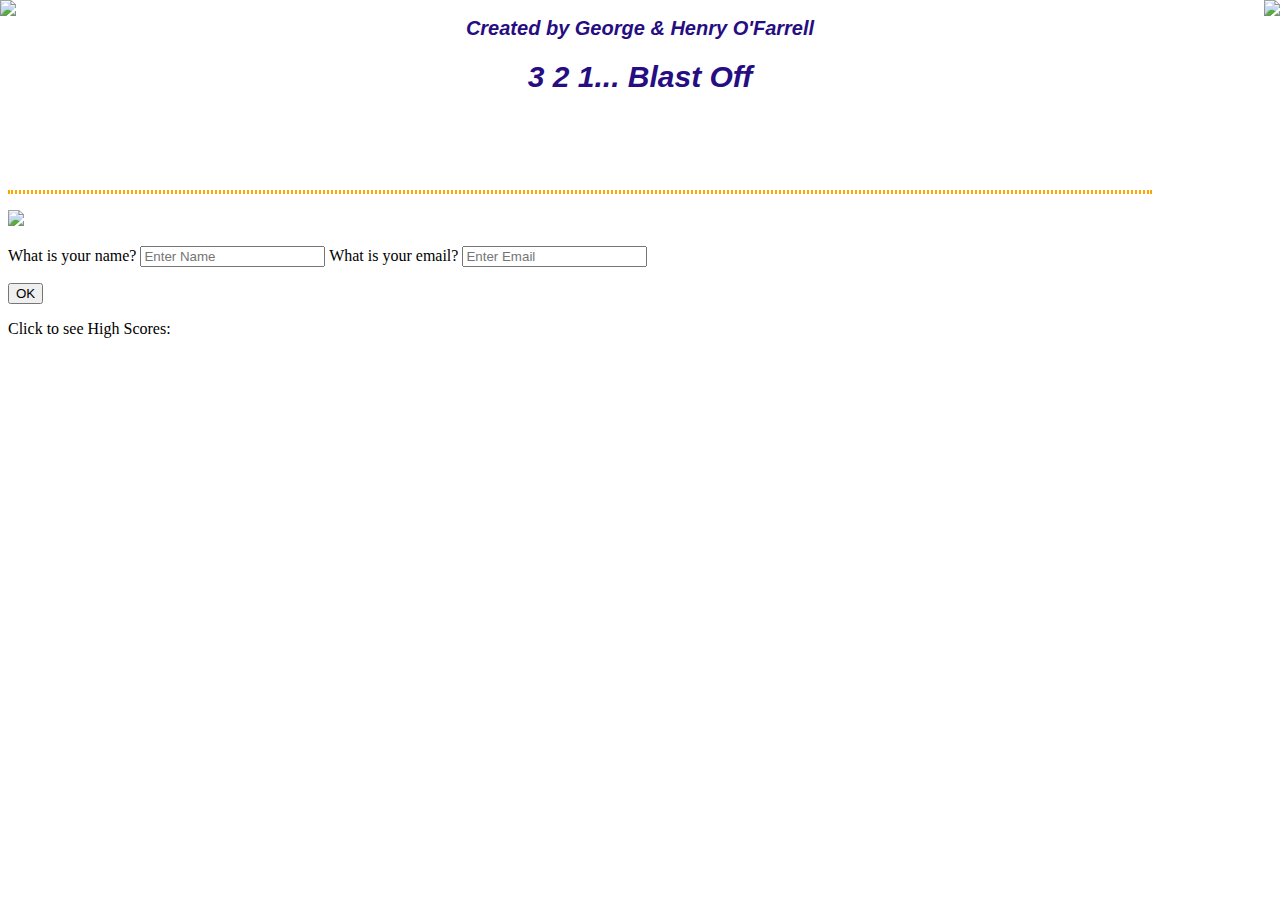
==== pages/index.html @ 1424bd6a "Day 3 finished" ====
<!DOCTYPE html>
<html>



<head>
<title>3 2 1... Blast Off</title>
<link rel="stylesheet" href="../lib/bootstrap.css"/>
    <link rel="stylesheet" href="../assets/style.css"/>
</head>

<body background="../assets/background.jpg">
    <img class="rocketLeft" src="../assets/rocket.gif">
    <img class="rocketRight" src="../assets/rocket.gif">
    <div class="container">
        <div class="jumbotron">
            <center><h2>Created by George & Henry O'Farrell</h2></center>
            <center><h1>3 2 1... Blast Off</h1></center>
           <marquee scrollamount="12" behavior="scroll" direction="left"><p><center><h2>Defy Gravity and Blast off to Victory!</h2></center></p></marquee>
        </div>
        <div class="row">
            <div class="col-xs-9">
                <p id="gameLink">
                    <p>

                    </p>
                    <a href="game">  <img src="../assets/CLICK.jpg" class="img-thumbnail img-responsive" /> </a>
                        <!--<div id="game"> </div>-->


                </p>
            </div>
            <div class="col-xs-3">
                <P>

                </P>
                <div class="jumbotron">
                <div id="greeting">
                    <form id="greeting-form" class="form-inline" method="post" action="/score">
                        <div class="form-group">
                            <label for="fullName">What is your name?</label>
                            <input type="text" id="fullName" class="form-control"
                                   name="fullName" placeholder="Enter Name">

                            <label for="email">What is your email?</label>
                            <input type="email" id="email" class="form-control"
                                   name="email" placeholder="Enter Email">

                            <input type="hidden" id="score" name="score" value="0">

                        </div>
                        <p>

                        </p>
                        <button class="btn btn-default" type="submit">OK</button>
                    </form>
                </div>
                <p>

                </p>
                <p>Click to see High Scores:
                <ul id="scoreBoard">
                </ul>
                </p>
            </div>
        </div>
    </div>
</div>

    <script type="text/javascript" src="../lib/jquery.js"></script>
    <script type="text/javascript" src="../lib/phaser.min.js"></script>
   <!-- <script type="text/javascript" src="../js/flappy.js"></script>-->
</body>

</html>
---- assets/style.css ----
h1 {
    color: #260d82;
    font-size: 30px;
    font-style: italic;
    font-family: Montserrat, "Helvetica Neue", Helvetica, Arial, sans-serif;
}
h2 {
    color: #260d82;
    font-size: 20px;
    font-style: italic;
    font-family: Montserrat, "Helvetica Neue", Helvetica, Arial, sans-serif;
}
.score {
    color: #c0c0c0;
}
.gold {
    color: gold;
}
.bronze {
    color: #cd7f32;
}
#gameLink {
    width:1140px;
    height:0px;
    border:2px dotted orange;
}

.rocketLeft {
    position: fixed;
    top: 0px;
    left: 0px;
}

.rocketRight {
    position: fixed;
    top: 0px;
    right: 0px;
}
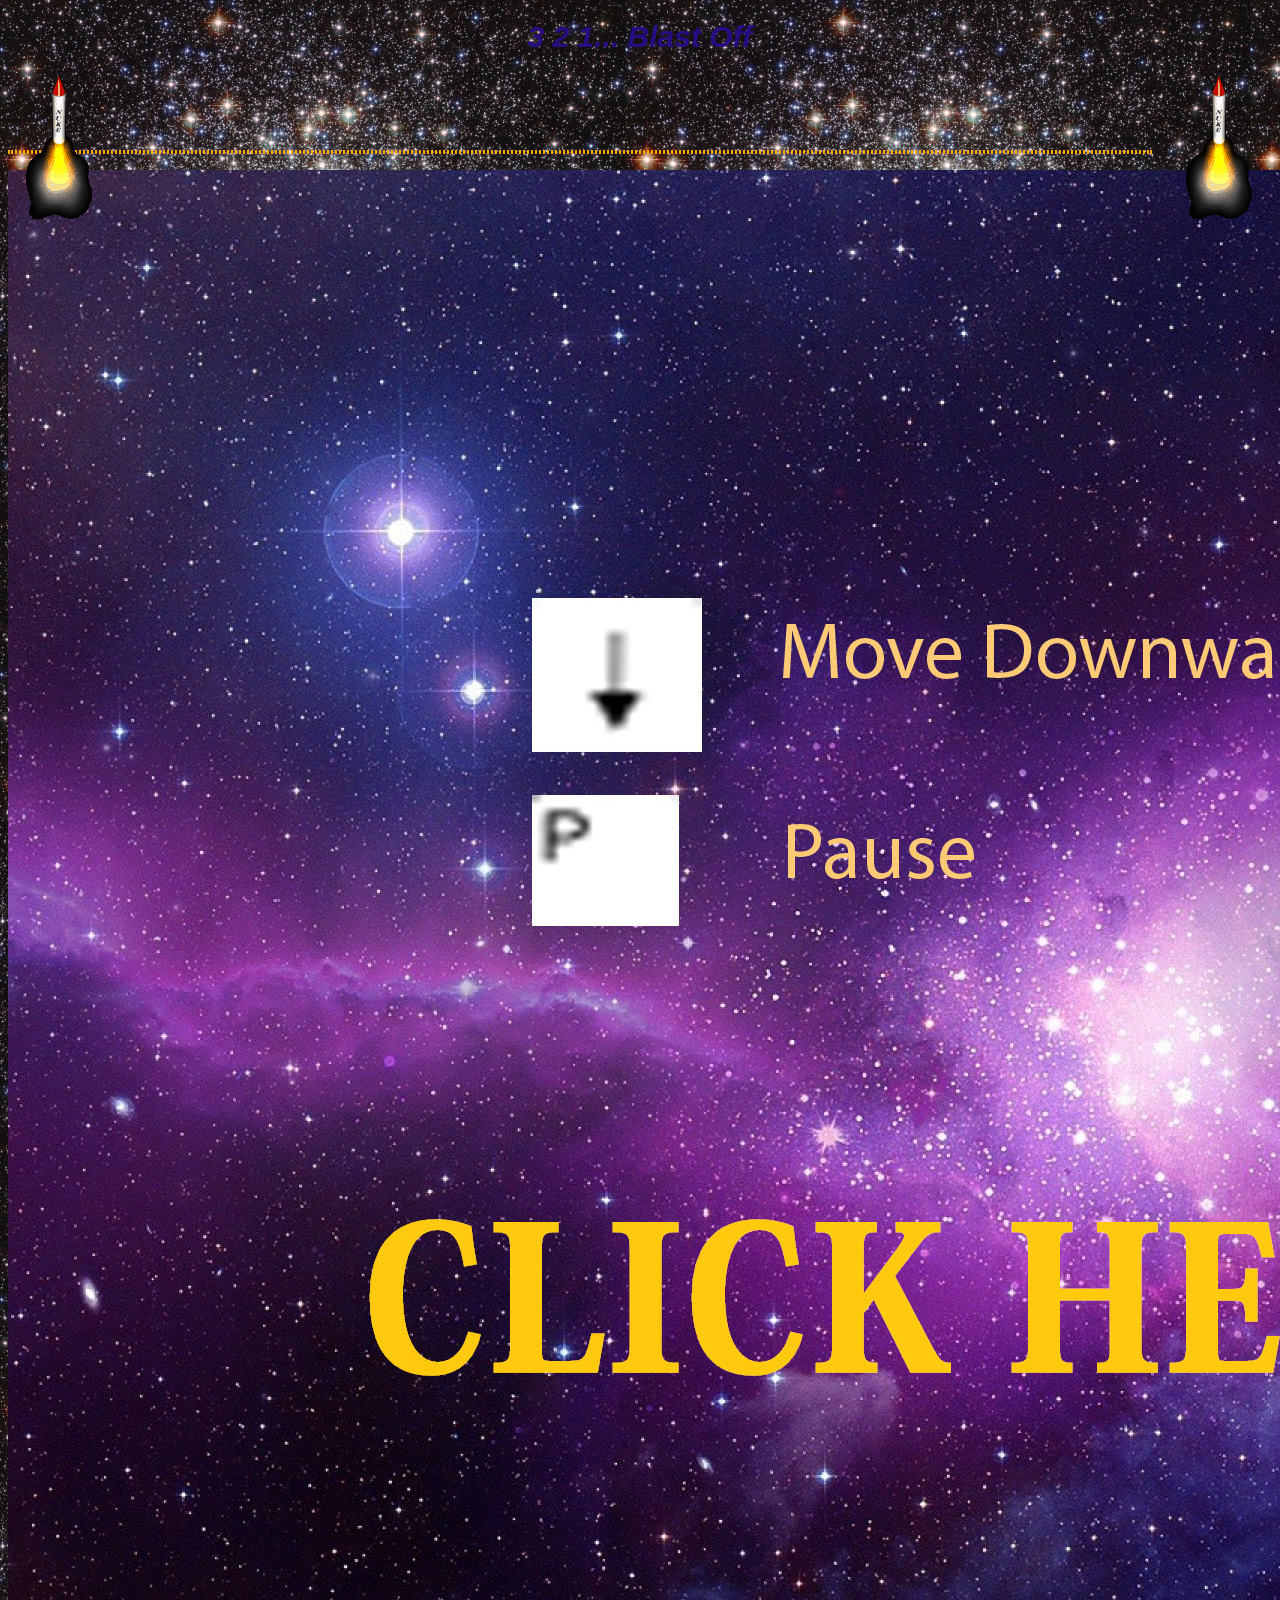
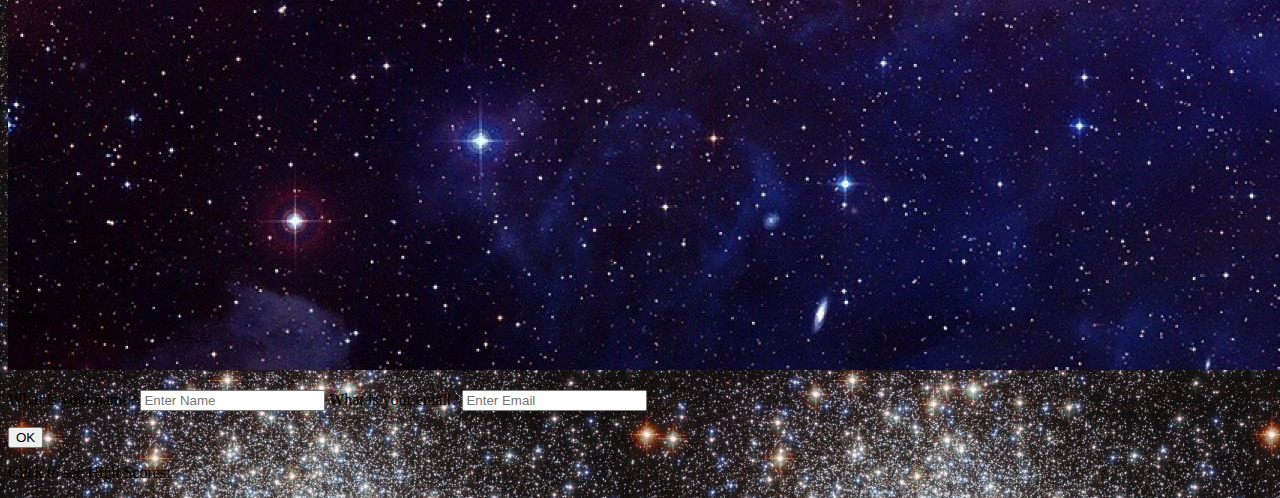
==== commit e214efbf: "Fixing everything" ====
--- a/pages/index.html
+++ b/pages/index.html
@@ -14,9 +14,8 @@
     <img class="rocketRight" src="../assets/rocket.gif">
     <div class="container">
         <div class="jumbotron">
-            <center><h2>Created by George & Henry O'Farrell</h2></center>
             <center><h1>3 2 1... Blast Off</h1></center>
-           <marquee scrollamount="12" behavior="scroll" direction="left"><p><center><h2>Defy Gravity and Blast off to Victory!</h2></center></p></marquee>
+           <marquee behavior="scroll" direction="left"><center><h2>Defy Gravity and Blast off to Victory!</h2></center></marquee>
         </div>
         <div class="row">
             <div class="col-xs-9">
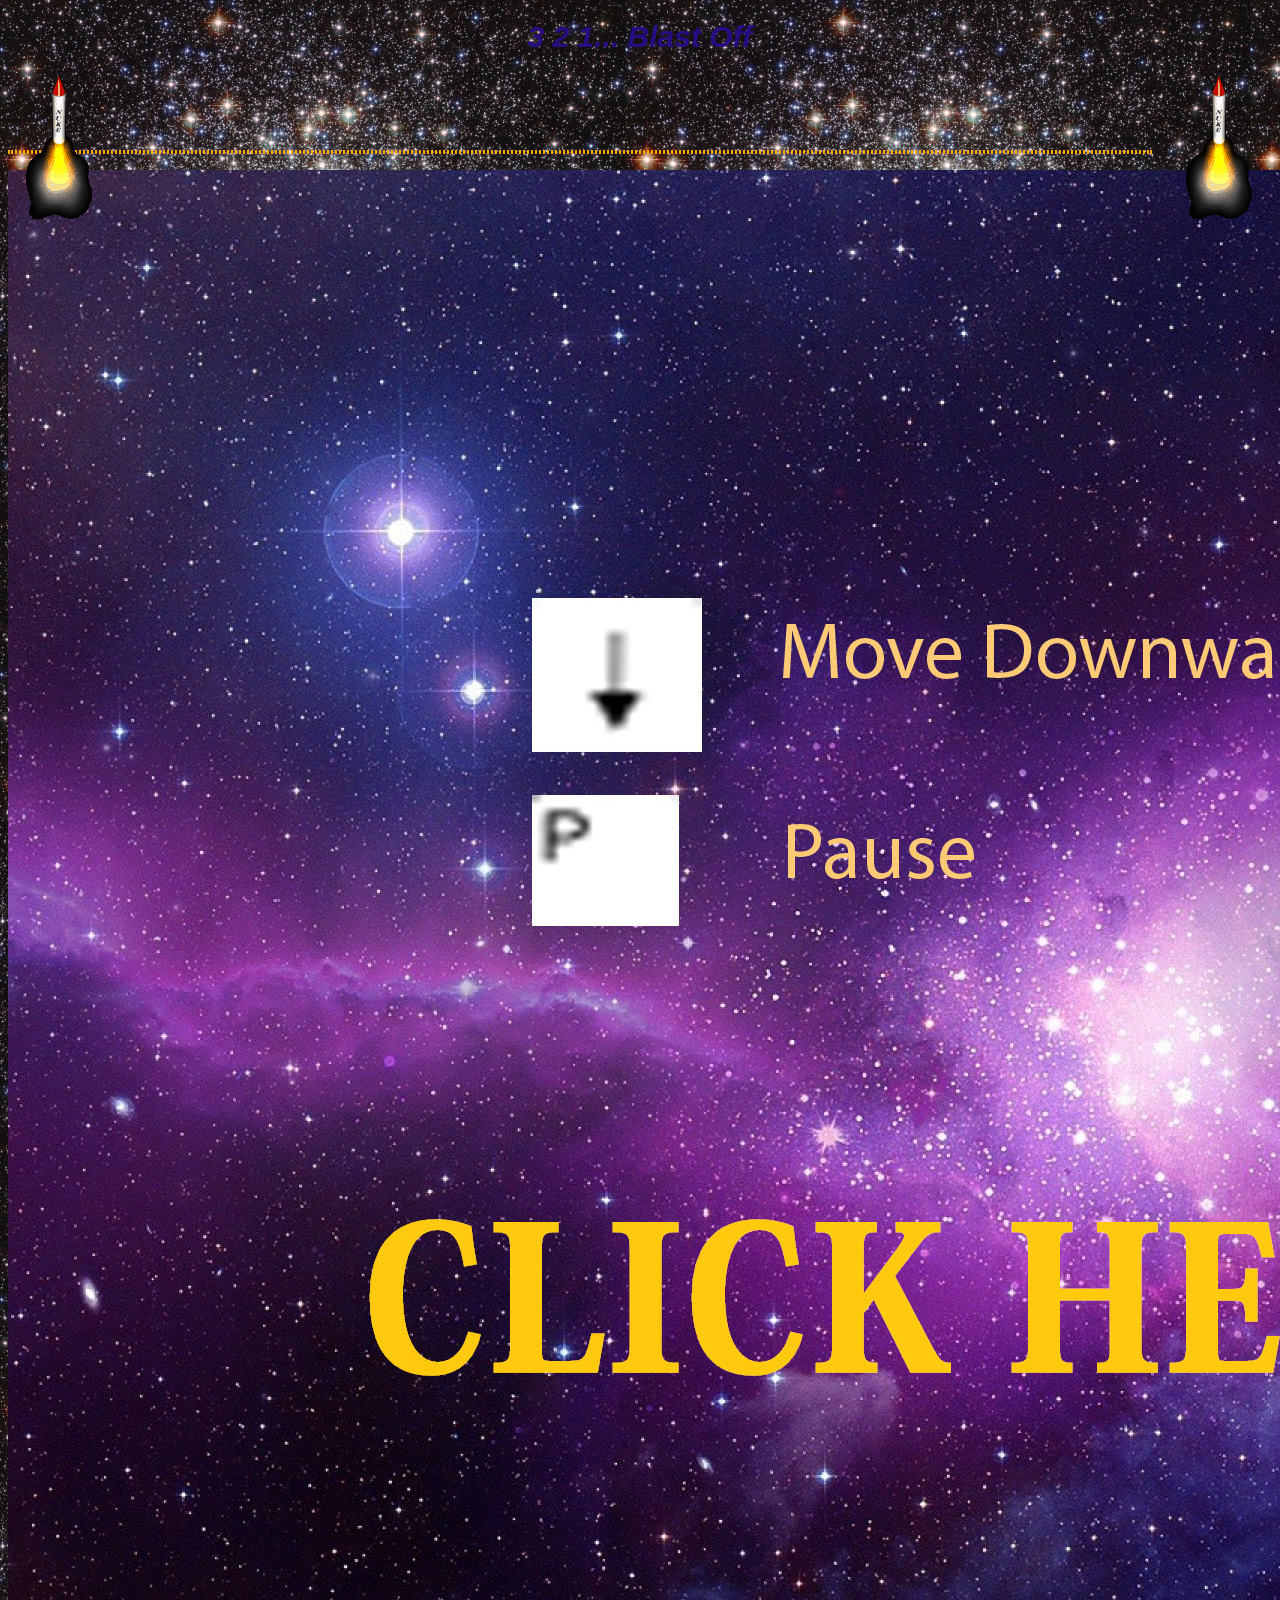
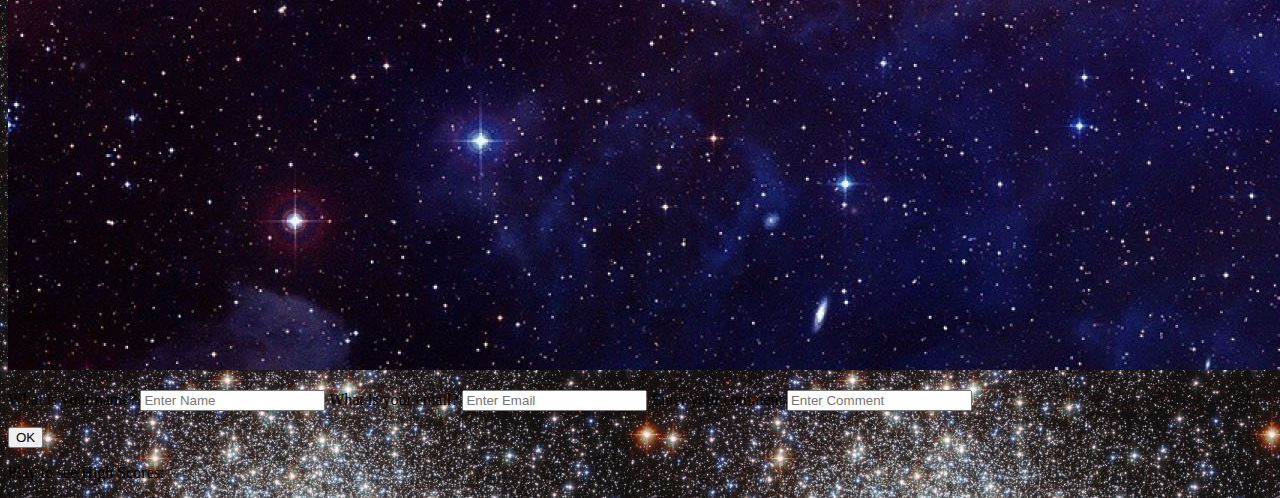
==== commit 63ef7e19: "More work" ====
--- a/pages/index.html
+++ b/pages/index.html
@@ -23,7 +23,7 @@
                     <p>
 
                     </p>
-                    <a href="game">  <img src="../assets/CLICK.jpg" class="img-thumbnail img-responsive" /> </a>
+                    <a href="newpagegame.html">  <img src="../assets/CLICK.jpg" class="img-thumbnail img-responsive" /> </a>
                         <!--<div id="game"> </div>-->
 
 
@@ -47,6 +47,9 @@
 
                             <input type="hidden" id="score" name="score" value="0">
 
+                            <label for="comment">Enter your comment</label>
+                            <input type="text" id="comment" class="form-control"
+                                   name="comment" placeholder="Enter Comment">
                         </div>
                         <p>
 
@@ -57,7 +60,7 @@
                 <p>
 
                 </p>
-                <p>Click to see High Scores:
+                <p>Play to see High Scores:
                 <ul id="scoreBoard">
                 </ul>
                 </p>
